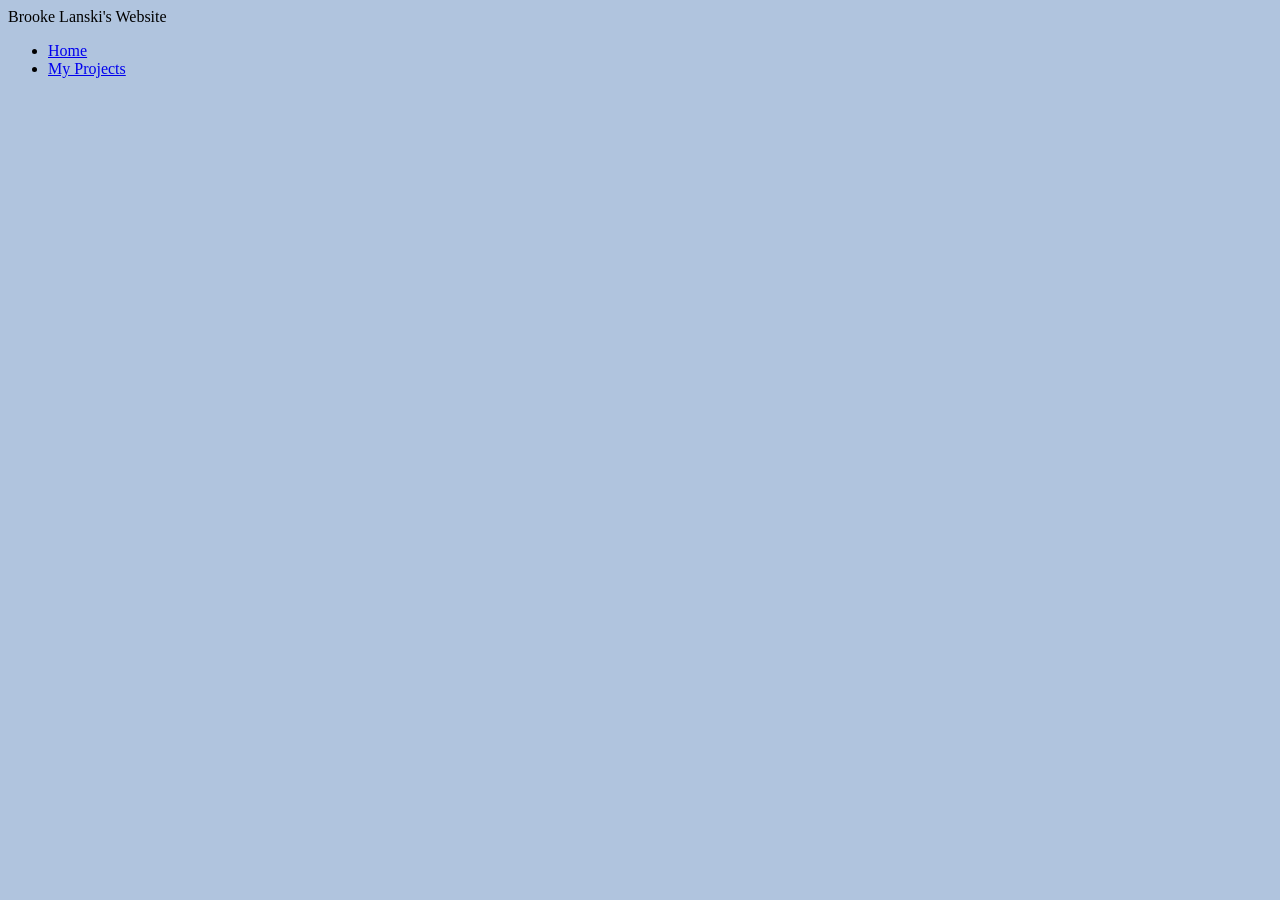
==== project.html @ 7cc13ed0 "Rename projects.html to project.html" ====
<!doctype html>
<html>
<head>
<meta charset="utf-8">
<title>project.html</title>
<link href="style.css" rel="stylesheet" type="text/css">
</head>

<body>
<nav class="navbar">
  <div class="logo">Brooke Lanski's Website</div>
  <ul class="nav-links">
    <li><a href="index.html">Home</a></li>
    <li><a href="projects.html">My Projects</a></li> 
  </ul>
</nav>
<iframe width="392" height="620" style="border: 0px;" src="https://studio.code.org/projects/applab/OON92bOj-2N8F-2NII-zjbq-bvjNjvzOT9E9/embed?nosource"></iframe>
<iframe width="392" height="620" style="border: 0px;" src="https://studio.code.org/projects/applab/2E81v1II-9FvF-2q12-qjOv-qbq1N9T9FFq9/embed?nosource"></iframe>
<iframe width="392" height="620" style="border: 0px;" src="https://studio.code.org/projects/applab/v1vF9FIv-vF1N-2jqz-9NvE-q2NE9j6TjNbF/embed?nosource"></iframe>
</body>
</html>
---- style.css ----
@charset "utf-8";
/* CSS Document */
body{
	background-color:lightsteelblue;
}

h2 {
	color:cornflowerblue;
	text-decoration: underline wavy 5px blue;
}
h2{
	letter-spacing: 3px;
}
img {
  max-width: 100%;
  height: auto;
}
img:hover {
	border : 25px dotted blue;
}
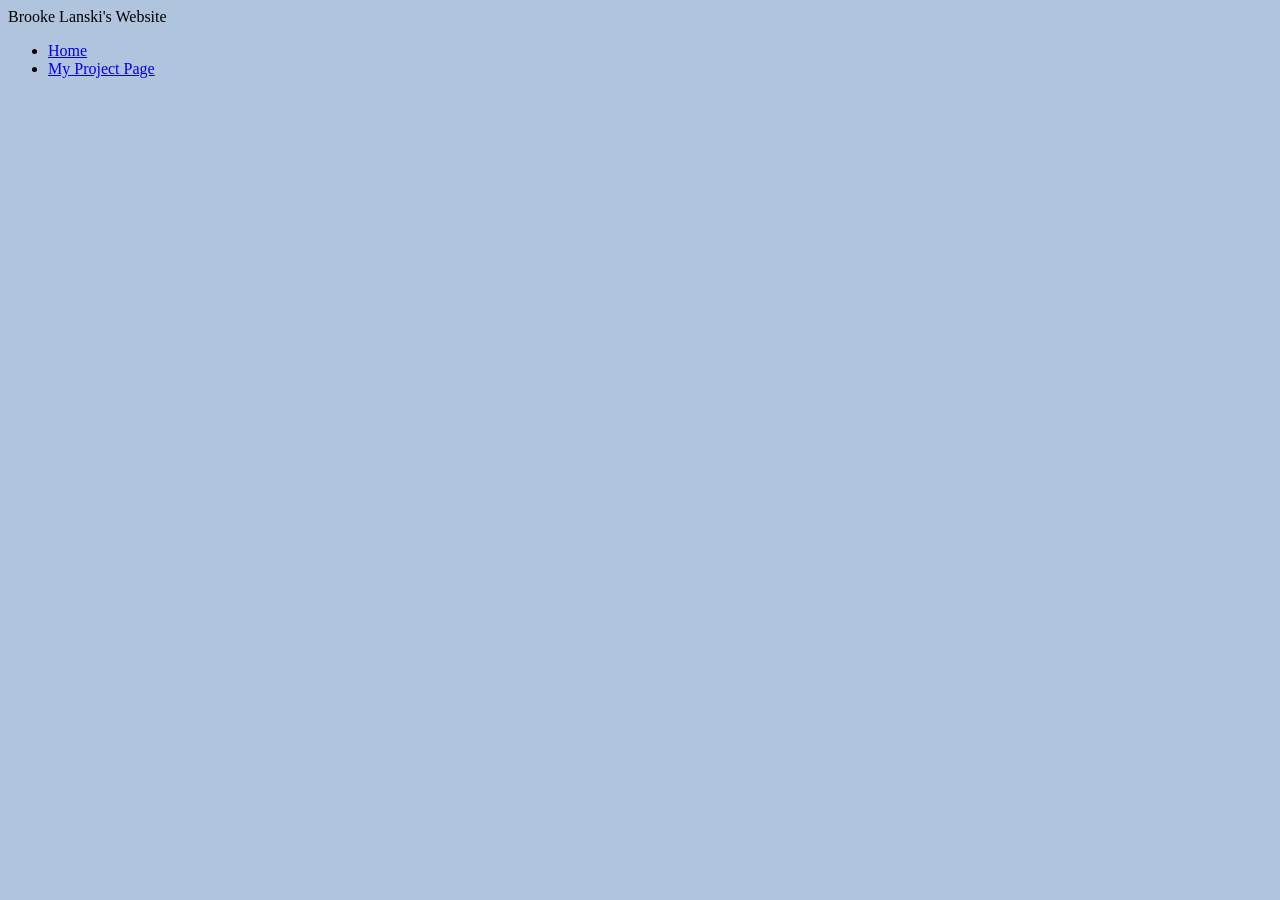
==== commit 424dd123: "Update project.html" ====
--- a/project.html
+++ b/project.html
@@ -11,7 +11,7 @@
   <div class="logo">Brooke Lanski's Website</div>
   <ul class="nav-links">
     <li><a href="index.html">Home</a></li>
-    <li><a href="projects.html">My Projects</a></li> 
+    <li><a href="project.html">My Project Page</a></li> 
   </ul>
 </nav>
 <iframe width="392" height="620" style="border: 0px;" src="https://studio.code.org/projects/applab/OON92bOj-2N8F-2NII-zjbq-bvjNjvzOT9E9/embed?nosource"></iframe>
